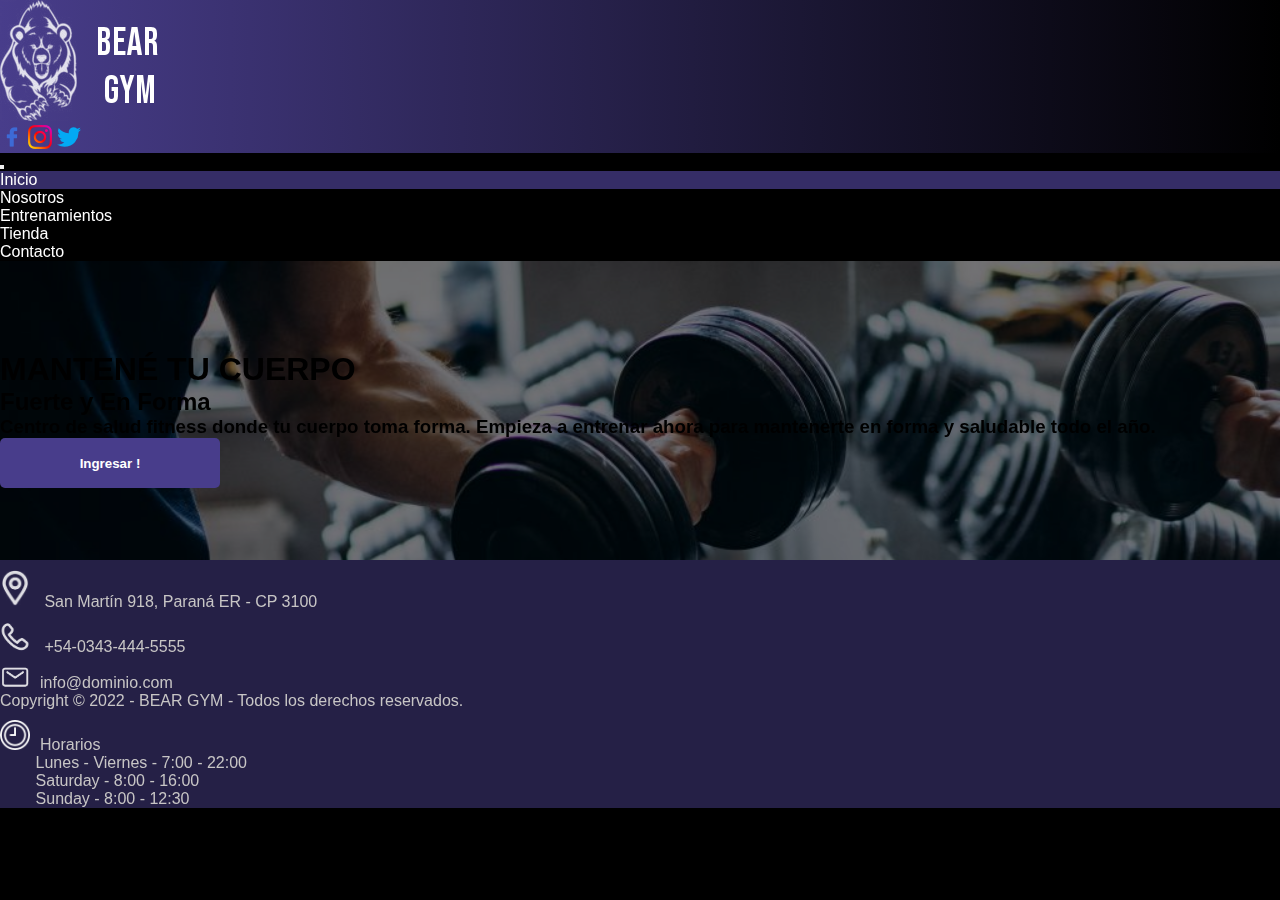
==== index.html @ cdc4ae5a "Se modificó el pie de página del indice" ====
<!DOCTYPE html>
<html lang="es">
<head>
    <meta charset="UTF-8">
    <meta http-equiv="X-UA-Compatible" content="IE=edge">
    <meta name="viewport" content="width=device-width, initial-scale=1.0">
    <meta name="keywords" content="gimnasio, cuerpo, forma, centro, salud">
    <meta name="description" content="Centro de salud fitness donde tu cuerpo toma forma. Empieza a entrenar ahora para mantenerte en forma y saludable todo el año.">
    <link href="https://unpkg.com/aos@2.3.1/dist/aos.css" rel="stylesheet">
    <!-- CSS only -->
    <link href="https://cdn.jsdelivr.net/npm/bootstrap@5.2.0-beta1/dist/css/bootstrap.min.css" rel="stylesheet" integrity="sha384-0evHe/X+R7YkIZDRvuzKMRqM+OrBnVFBL6DOitfPri4tjfHxaWutUpFmBp4vmVor" crossorigin="anonymous">
    <link rel="stylesheet" href="./assets/css/style.css">
    <title>Gimnasio BEAR GYM</title>
</head>
<body class="container-fluid">

    <div class="row sticky-top fondoNegroSuperior">

        <div class="col-9 col-md-6 p-0">
    
            <div class="d-flex ps-4 encabezado" data-aos="fade-right" data-aos-duration="2500">
                <div class="img-fluid">
                    <a href="./index.html"><img src="./assets/img/logo-small_blanco.png" alt="BearGym"></a>
                </div>
                <div class="d-flex flex-column justify-content-center redesSociales" >
                    <a href="https://www.facebook.com" target="_blank"><img src="./assets/img/facebook.PNG" alt="Facebook"></a>
                    <a href="https://www.instagram.com" target="_blank"></a><img src="./assets/img/instagram.PNG" alt="Instagram"></a>
                    <a href="https://www.twitter.com" target="_blank"></a><img src="./assets/img/twitter.PNG" alt="Twitter"></a>
                </div>
            </div>
        </div>

        <div class="col-3 col-md-6 d-flex align-items-center justify-content-end" data-aos="fade-left" data-aos-duration="2500" data-aos-delay="800">
            
            <!--Nav-->
            <nav class="navbar navbar-expand-md bg-black navbar-dark">
                <div class="container-fluid">
                    <button class="navbar-toggler" type="button" data-bs-toggle="collapse" data-bs-target="#navbarSupportedContent" aria-controls="navbarSupportedContent" aria-expanded="false" aria-label="Toggle navigation">
                        <span class="navbar-toggler-icon"></span>
                    </button>
                    <div class="collapse navbar-collapse" id="navbarSupportedContent">

                        <ul class="navbar-nav me-auto mb-2 mb-lg-0 fs-4">
                            <li class="nav-item seleccionado">
                                <a class="nav-link" aria-current="page" href="#">Inicio</a>
                            </li>
                            <li class="nav-item">
                                <a class="nav-link" href="./pages/nosotros.html">Nosotros</a>
                            </li>
                            <li class="nav-item">
                                <a class="nav-link" href="./pages/entrenamientos.html">Entrenamientos</a>
                            </li>
                            <li class="nav-item">
                                <a class="nav-link" href="./pages/tienda.html">Tienda</a>
                            </li>
                            <li class="nav-item">
                                <a class="nav-link" href="./pages/contacto.html">Contacto</a>
                            </li>
                        </ul>

                    </div>
                </div>
            </nav>
        </div>        
    </div>

    <!--Header-->
    <header class="imagenFondoInicio d-flex justify-content-center">
        <div class="row d-flex justify-content-around">
            <div class="col-9 text-center cajaOpaca">
                <br><br><br><br><br>
                <h1 class="fs-1 fw-bold p-3 text-light" data-aos="zoom-in">MANTENÉ TU CUERPO</h1>
                <h2 class="fs-2 fw-bold p-3 text-light" data-aos="fade-up" data-aos-easing="ease" data-aos-delay="400">Fuerte y En Forma</h2>
                <h3 class="fs-5 fw-bold p-3 text-light" data-aos="fade-up" data-aos-easing="ease" data-aos-delay="800">Centro de salud fitness donde tu cuerpo toma forma. Empieza a entrenar ahora para mantenerte en forma y saludable todo el año.</h3>
                <button class= "boton_lg" data-aos="fade-up" data-aos-easing="ease" data-aos-delay="1200">Ingresar !</button>
                <br><br><br><br><br>
            </div>
        </div>
    </header>

    <!--Main-->
    <main></main>

    <footer class="row pie d-flex justify-content-around align-items-center">
        <div class="col-12 col-md-4 infoContacto p-3" data-aos="fade" data-aos-duration="2500">
            <img src="../assets/img/ubicacion.PNG" alt="ubicacion"> San Martín 918, Paraná ER - CP 3100<br>
            <img src="../assets/img/telefono.PNG" alt="telefono"> +54-0343-444-5555<br>
            <img src="../assets/img/mail.PNG" alt="mail">info@dominio.com   
        </div>
        <div class="col-12 col-md-4 p-3" data-aos="fade" data-aos-duration="2500"><p>Copyright © 2022 - BEAR GYM - Todos los derechos reservados.</p></div>
        <div class="col-12 col-md-4 infoContacto p-3"  data-aos="fade" data-aos-duration="2500">
            <img src="../assets/img/time.png" alt="ubicacion">Horarios<br>
            &nbsp;&nbsp;&nbsp;&nbsp;&nbsp;&nbsp;&nbsp;&nbsp;Lunes - Viernes - 7:00 - 22:00<br>
            &nbsp;&nbsp;&nbsp;&nbsp;&nbsp;&nbsp;&nbsp;&nbsp;Saturday - 8:00 - 16:00<br>
            &nbsp;&nbsp;&nbsp;&nbsp;&nbsp;&nbsp;&nbsp;&nbsp;Sunday - 8:00 - 12:30<br>      
        </div>
    </footer>

    <script src="https://unpkg.com/aos@2.3.1/dist/aos.js"></script>
    <script>
        AOS.init();
    </script>    
    <!-- JavaScript Bundle with Popper -->
    <script src="https://cdn.jsdelivr.net/npm/bootstrap@5.2.0-beta1/dist/js/bootstrap.bundle.min.js" integrity="sha384-pprn3073KE6tl6bjs2QrFaJGz5/SUsLqktiwsUTF55Jfv3qYSDhgCecCxMW52nD2" crossorigin="anonymous"></script>    
</body>
</html>
---- assets/css/style.css ----
@charset "UTF-8";
body {
  background-color: black;
}

* {
  margin: 0;
  padding: 0;
  font-family: "Gill Sans", "Gill Sans MT", Calibri, "Trebuchet MS", sans-serif;
}

/*Esta clase es para que se vea bien el degradé de la clase encabezado*/
.fondoNegroSuperior {
  background-color: black;
}

.boton, .boton_wa, .boton_md, .boton_lg {
  padding: 10px;
  background-color: rgb(72, 61, 139);
  border: 0;
  border-radius: 5px;
  font-weight: bold;
  cursor: pointer;
}
.boton:hover, .boton_wa:hover, .boton_md:hover, .boton_lg:hover {
  background-color: rgb(111, 96, 211);
}

.boton_lg {
  width: 220px;
  height: 50px;
  color: rgb(255, 255, 255);
}

.boton_md {
  width: 200px;
  height: 50px;
  color: rgb(255, 255, 255);
}

.boton_wa {
  width: 250px;
  height: 50px;
  color: rgb(255, 255, 255);
  background-image: url(../img/wa.png);
  background-repeat: no-repeat;
  margin-bottom: 20px;
}

.imagenFondoInicio {
  background-image: url(../img/inicio.jpg);
  background-repeat: no-repeat;
  background-size: cover;
}

.imagenFondoNosotros {
  background-image: url(../img/nosotros.jpg);
  background-repeat: no-repeat;
  background-size: cover;
  background-position: center;
}

.imagenFondoEntrenamientos {
  background-image: url(../img/entrenamientos.jpg);
  background-repeat: no-repeat;
  background-size: cover;
  background-position: center;
}

.imagenFondoTienda {
  background-image: url(../img/tienda.jpg);
  background-repeat: no-repeat;
  background-size: cover;
  background-position: center;
}

.imagenFondoContacto {
  background-image: url(../img/contacto.webp);
  background-repeat: no-repeat;
  background-size: cover;
  background-position: center;
}

.encabezado {
  background-image: linear-gradient(to left, black, darkslateblue);
}

.redesSociales img {
  width: 24px;
}

.navbar ul li:hover {
  background-color: darkslateblue;
  color: white;
}
.navbar ul li a {
  text-decoration: none;
  color: white;
}
.navbar .seleccionado {
  background-color: rgb(53, 45, 102);
  color: white;
}

.cajaOpaca {
  background-color: rgba(0, 0, 0, 0.5);
}

.inputTexto {
  margin: 10px;
  width: 300px;
  height: 30px;
  font-size: 1.2rem;
  border-color: grey;
  border-radius: 10px;
  border-style: solid;
  background-image: url(../img/search.png);
  background-size: 24px;
  background-repeat: no-repeat;
  background-position: right;
}

.cajaContacto {
  color: lightgray;
  font-size: 1.2rem;
  padding: 10px;
  background-color: rgb(39, 38, 38);
}

.infoContacto img {
  margin-top: 10px;
  width: 30px;
  padding-right: 10px;
}

.formularioContacto input {
  height: 40px;
  width: 50%;
}
.formularioContacto textarea {
  width: 100%;
}

.fontContacto {
  font-size: 1.2rem;
  color: grey;
  border-color: grey;
  border-style: solid;
  border-width: 1px;
  border-radius: 5px;
  background-color: rgb(39, 38, 38);
}

.botonesContacto {
  display: flex;
  justify-content: space-around;
}
.botonesContacto input {
  width: 30%;
}

.mapaContactoMedio {
  text-align: center;
}

.mapaContactoChico {
  display: none;
  text-align: center;
}

.pie {
  background-color: rgb(37, 32, 70);
  color: rgb(199, 197, 197);
}
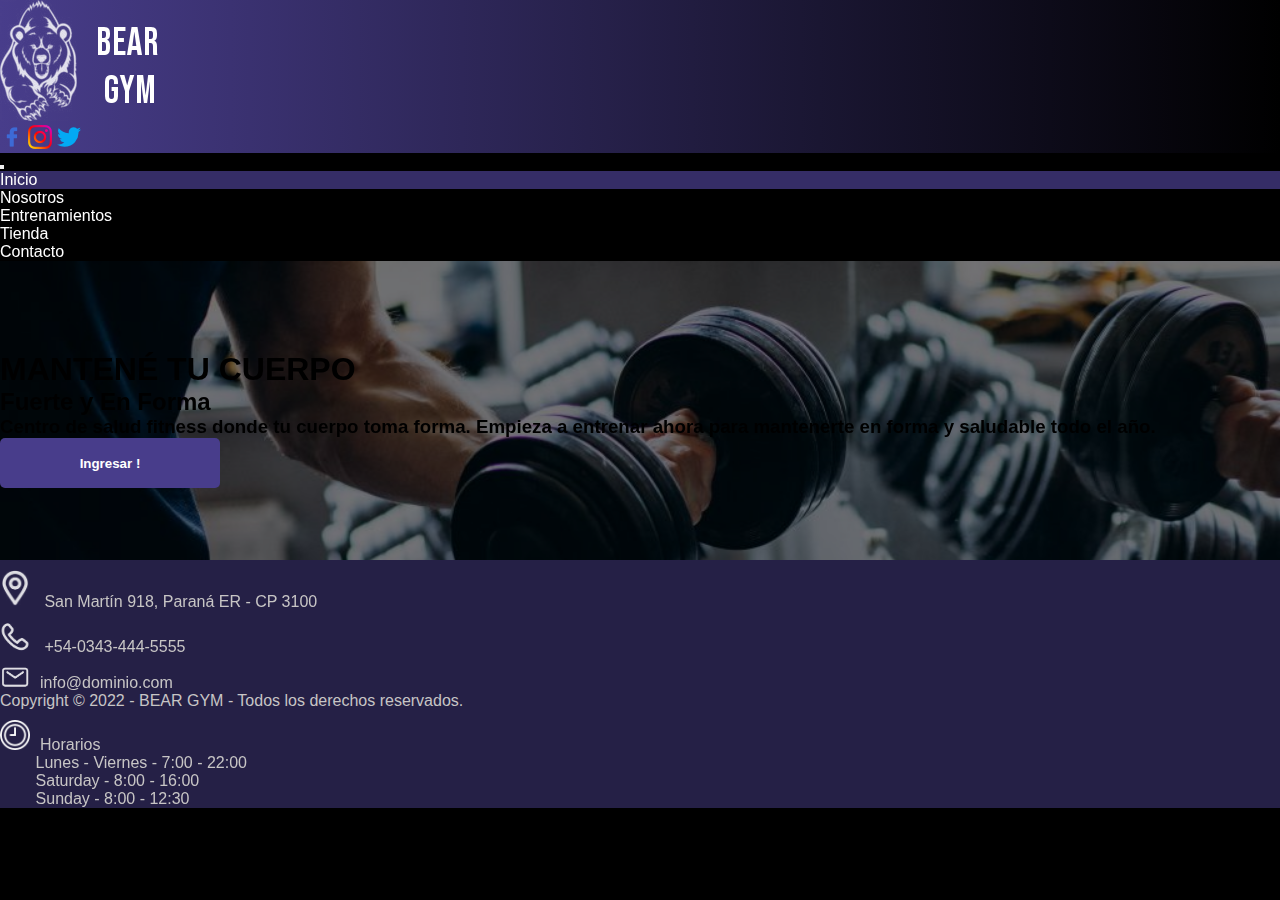
==== commit 597f840d: "modificación del footer y Carrito de compra" ====
--- a/index.html
+++ b/index.html
@@ -87,7 +87,7 @@
             <img src="../assets/img/telefono.PNG" alt="telefono"> +54-0343-444-5555<br>
             <img src="../assets/img/mail.PNG" alt="mail">info@dominio.com   
         </div>
-        <div class="col-12 col-md-4 p-3" data-aos="fade" data-aos-duration="2500"><p>Copyright © 2022 - BEAR GYM - Todos los derechos reservados.</p></div>
+        <div class="col-12 col-md-4 p-3" >Copyright © 2022 - BEAR GYM - Todos los derechos reservados.</div>
         <div class="col-12 col-md-4 infoContacto p-3"  data-aos="fade" data-aos-duration="2500">
             <img src="../assets/img/time.png" alt="ubicacion">Horarios<br>
             &nbsp;&nbsp;&nbsp;&nbsp;&nbsp;&nbsp;&nbsp;&nbsp;Lunes - Viernes - 7:00 - 22:00<br>
--- a/assets/css/style.css
+++ b/assets/css/style.css
@@ -106,6 +106,10 @@
   background-color: rgba(0, 0, 0, 0.5);
 }
 
+.fotosCarrousel {
+  background-color: rgb(32, 31, 32);
+}
+
 .inputTexto {
   margin: 10px;
   width: 300px;
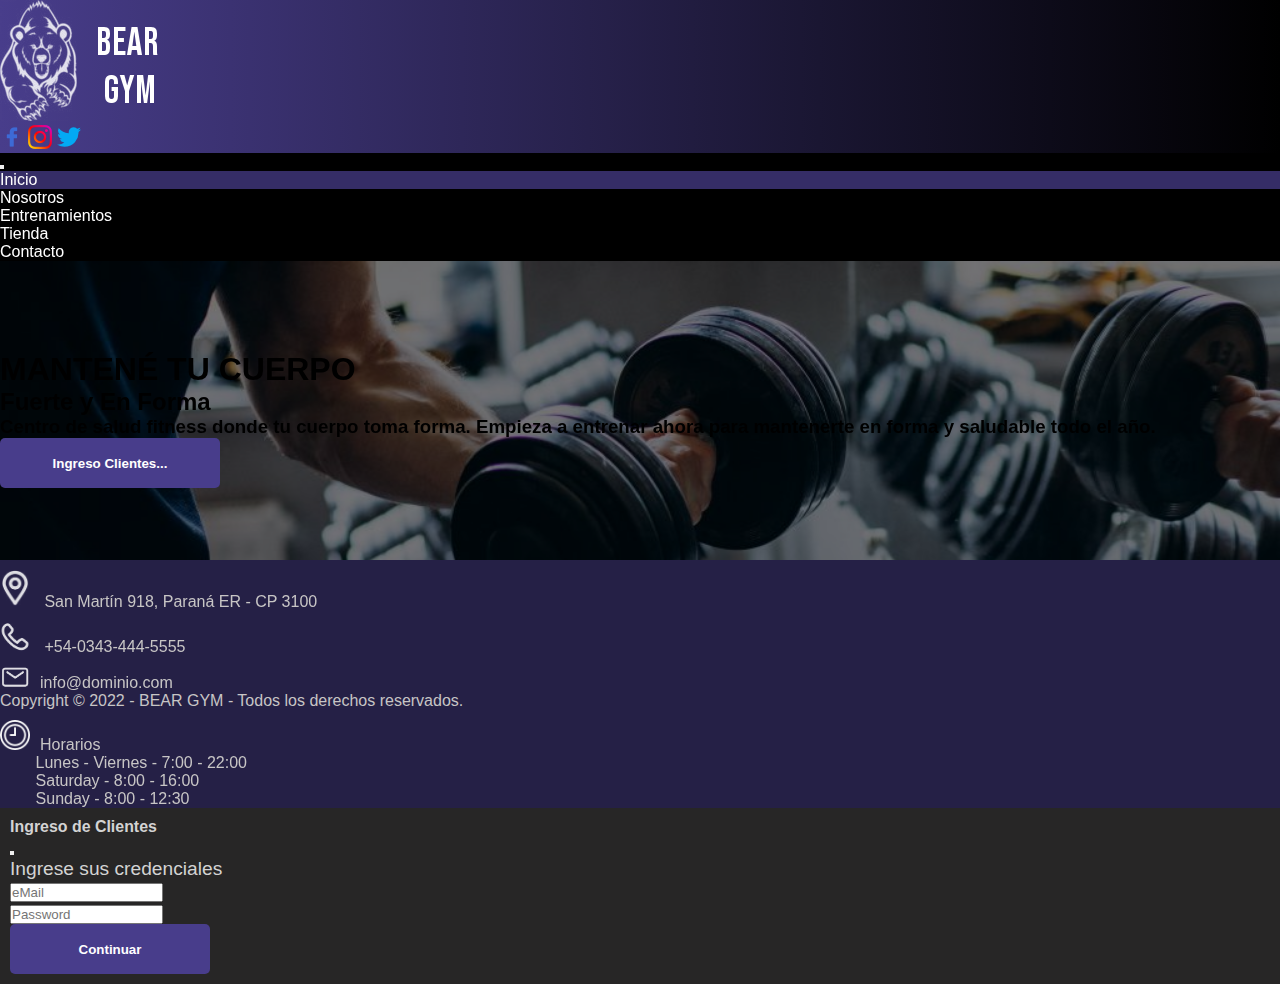
==== commit 4c852829: "Se modificaron botones y colores en pantallas modales" ====
--- a/index.html
+++ b/index.html
@@ -72,7 +72,7 @@
                 <h1 class="fs-1 fw-bold p-3 text-light" data-aos="zoom-in">MANTENÉ TU CUERPO</h1>
                 <h2 class="fs-2 fw-bold p-3 text-light" data-aos="fade-up" data-aos-easing="ease" data-aos-delay="400">Fuerte y En Forma</h2>
                 <h3 class="fs-5 fw-bold p-3 text-light" data-aos="fade-up" data-aos-easing="ease" data-aos-delay="800">Centro de salud fitness donde tu cuerpo toma forma. Empieza a entrenar ahora para mantenerte en forma y saludable todo el año.</h3>
-                <button class= "boton_lg" data-aos="fade-up" data-aos-easing="ease" data-aos-delay="1200">Ingresar !</button>
+                <button class= "boton_lg" data-aos="fade-up" data-aos-easing="ease" data-aos-delay="1200" data-bs-toggle="modal" data-bs-target="#ingresoClientes">Ingreso Clientes...</button>
                 <br><br><br><br><br>
             </div>
         </div>
@@ -83,18 +83,44 @@
 
     <footer class="row pie d-flex justify-content-around align-items-center">
         <div class="col-12 col-md-4 infoContacto p-3" data-aos="fade" data-aos-duration="2500">
-            <img src="../assets/img/ubicacion.PNG" alt="ubicacion"> San Martín 918, Paraná ER - CP 3100<br>
-            <img src="../assets/img/telefono.PNG" alt="telefono"> +54-0343-444-5555<br>
-            <img src="../assets/img/mail.PNG" alt="mail">info@dominio.com   
+            <img src="./assets/img/ubicacion.PNG" alt="ubicacion"> San Martín 918, Paraná ER - CP 3100<br>
+            <img src="./assets/img/telefono.PNG" alt="telefono"> +54-0343-444-5555<br>
+            <img src="./assets/img/mail.PNG" alt="mail">info@dominio.com   
         </div>
         <div class="col-12 col-md-4 p-3" >Copyright © 2022 - BEAR GYM - Todos los derechos reservados.</div>
         <div class="col-12 col-md-4 infoContacto p-3"  data-aos="fade" data-aos-duration="2500">
-            <img src="../assets/img/time.png" alt="ubicacion">Horarios<br>
+            <img src="./assets/img/time.png" alt="horarios">Horarios<br>
             &nbsp;&nbsp;&nbsp;&nbsp;&nbsp;&nbsp;&nbsp;&nbsp;Lunes - Viernes - 7:00 - 22:00<br>
             &nbsp;&nbsp;&nbsp;&nbsp;&nbsp;&nbsp;&nbsp;&nbsp;Saturday - 8:00 - 16:00<br>
             &nbsp;&nbsp;&nbsp;&nbsp;&nbsp;&nbsp;&nbsp;&nbsp;Sunday - 8:00 - 12:30<br>      
         </div>
     </footer>
+
+    <!-- Modal Ingreso Clientes -->
+    <div class="modal fade" id="ingresoClientes" data-bs-backdrop="static" data-bs-keyboard="false" tabindex="-1" aria-labelledby="staticBackdropLabel" aria-hidden="true">
+        <div class="modal-dialog modal-dialog-centered">
+            <div class="modal-content cajaContacto">
+                <div class="modal-header">
+                    <h5 class="modal-title" id="staticBackdropLabel"><strong>Ingreso de Clientes</strong></h5>
+                    <button type="button" class="btn-close btn-close-white" data-bs-dismiss="modal" aria-label="Close"></button>
+                </div>
+                <div class="modal-body">
+
+                    <p>Ingrese sus credenciales</p>
+                    <form>
+                        <div class="mb-3">
+                            <input type="email" class="form-control" id="emailUsuario" placeholder="eMail" aria-describedby="emailHelp">
+                        </div>
+                        <div class="mb-3">
+                            <input type="password" class="form-control" id="clave" placeholder="Password">
+                        </div>
+                        <button type="submit" class="btn boton_md">Continuar</button>
+                    </form>
+
+                </div>
+            </div>
+        </div>
+    </div>    
 
     <script src="https://unpkg.com/aos@2.3.1/dist/aos.js"></script>
     <script>
--- a/assets/css/style.css
+++ b/assets/css/style.css
@@ -14,7 +14,7 @@
   background-color: black;
 }
 
-.boton, .boton_wa, .boton_md, .boton_lg {
+.boton, .boton_sm, .boton_wa, .boton_md, .boton_lg {
   padding: 10px;
   background-color: rgb(72, 61, 139);
   border: 0;
@@ -22,7 +22,7 @@
   font-weight: bold;
   cursor: pointer;
 }
-.boton:hover, .boton_wa:hover, .boton_md:hover, .boton_lg:hover {
+.boton:hover, .boton_sm:hover, .boton_wa:hover, .boton_md:hover, .boton_lg:hover {
   background-color: rgb(111, 96, 211);
 }
 
@@ -45,6 +45,12 @@
   background-image: url(../img/wa.png);
   background-repeat: no-repeat;
   margin-bottom: 20px;
+}
+
+.boton_sm {
+  width: 30px;
+  height: 30px;
+  color: rgb(255, 255, 255);
 }
 
 .imagenFondoInicio {
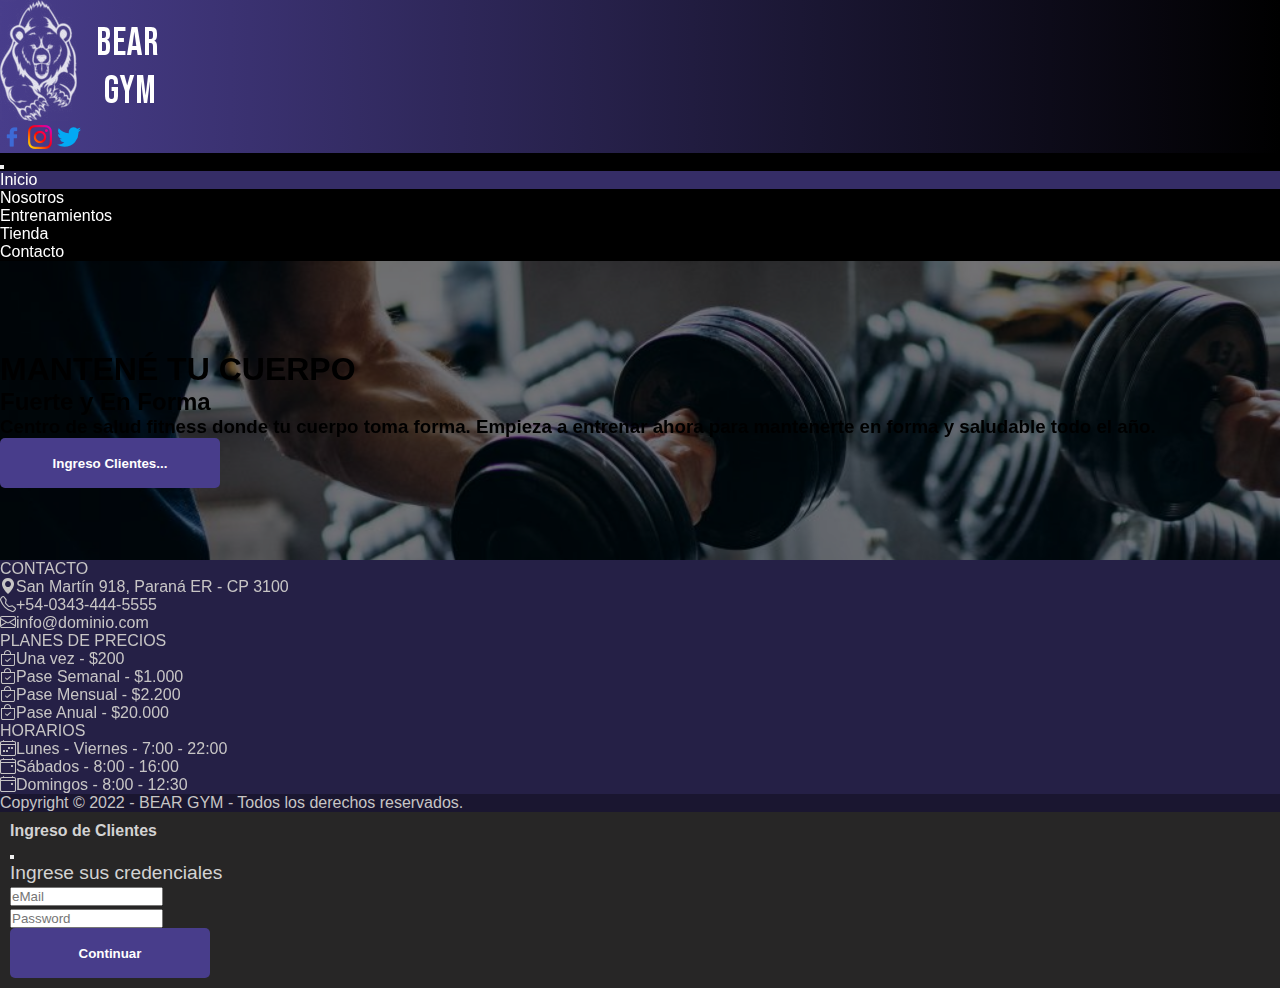
==== commit 5542d7e2: "Modificaciones del footer y Carrito de compras" ====
--- a/index.html
+++ b/index.html
@@ -10,11 +10,14 @@
     <!-- CSS only -->
     <link href="https://cdn.jsdelivr.net/npm/bootstrap@5.2.0-beta1/dist/css/bootstrap.min.css" rel="stylesheet" integrity="sha384-0evHe/X+R7YkIZDRvuzKMRqM+OrBnVFBL6DOitfPri4tjfHxaWutUpFmBp4vmVor" crossorigin="anonymous">
     <link rel="stylesheet" href="./assets/css/style.css">
+    <link rel="stylesheet" href="https://cdn.jsdelivr.net/npm/bootstrap-icons@1.9.1/font/bootstrap-icons.css">
     <title>Gimnasio BEAR GYM</title>
 </head>
 <body class="container-fluid">
 
     <div class="row sticky-top fondoNegroSuperior">
+
+        <!-- desde aquí-->
 
         <div class="col-9 col-md-6 p-0">
     
@@ -24,23 +27,22 @@
                 </div>
                 <div class="d-flex flex-column justify-content-center redesSociales" >
                     <a href="https://www.facebook.com" target="_blank"><img src="./assets/img/facebook.PNG" alt="Facebook"></a>
-                    <a href="https://www.instagram.com" target="_blank"></a><img src="./assets/img/instagram.PNG" alt="Instagram"></a>
-                    <a href="https://www.twitter.com" target="_blank"></a><img src="./assets/img/twitter.PNG" alt="Twitter"></a>
+                    <a href="https://www.instagram.com" target="_blank"><img src="./assets/img/instagram.PNG" alt="Instagram"></a>
+                    <a href="https://www.twitter.com" target="_blank"><img src="./assets/img/twitter.PNG" alt="Twitter"></a>
                 </div>
             </div>
         </div>
 
         <div class="col-3 col-md-6 d-flex align-items-center justify-content-end" data-aos="fade-left" data-aos-duration="2500" data-aos-delay="800">
-            
             <!--Nav-->
-            <nav class="navbar navbar-expand-md bg-black navbar-dark">
+            <nav class="navbar navbar-expand-md bg-black navbar-dark ">
                 <div class="container-fluid">
                     <button class="navbar-toggler" type="button" data-bs-toggle="collapse" data-bs-target="#navbarSupportedContent" aria-controls="navbarSupportedContent" aria-expanded="false" aria-label="Toggle navigation">
                         <span class="navbar-toggler-icon"></span>
                     </button>
                     <div class="collapse navbar-collapse" id="navbarSupportedContent">
 
-                        <ul class="navbar-nav me-auto mb-2 mb-lg-0 fs-4">
+                        <ul class="navbar-nav me-auto mb-2 mb-lg-0 fs-4 text-end">
                             <li class="nav-item seleccionado">
                                 <a class="nav-link" aria-current="page" href="#">Inicio</a>
                             </li>
@@ -62,6 +64,7 @@
                 </div>
             </nav>
         </div>        
+        <!-- Hasta aquí-->
     </div>
 
     <!--Header-->
@@ -81,19 +84,27 @@
     <!--Main-->
     <main></main>
 
-    <footer class="row pie d-flex justify-content-around align-items-center">
+    <footer class="row pie d-flex justify-content-around  align-items-center">
         <div class="col-12 col-md-4 infoContacto p-3" data-aos="fade" data-aos-duration="2500">
-            <img src="./assets/img/ubicacion.PNG" alt="ubicacion"> San Martín 918, Paraná ER - CP 3100<br>
-            <img src="./assets/img/telefono.PNG" alt="telefono"> +54-0343-444-5555<br>
-            <img src="./assets/img/mail.PNG" alt="mail">info@dominio.com   
+            <P class="fw-bold">CONTACTO</P>
+            <i class="bi bi-geo-alt-fill text-light pe-3"></i>San Martín 918, Paraná ER - CP 3100<br>
+            <i class="bi bi-telephone text-light pe-3"></i>+54-0343-444-5555<br>
+            <i class="bi bi-envelope text-light pe-3"></i>info@dominio.com   
         </div>
-        <div class="col-12 col-md-4 p-3" >Copyright © 2022 - BEAR GYM - Todos los derechos reservados.</div>
         <div class="col-12 col-md-4 infoContacto p-3"  data-aos="fade" data-aos-duration="2500">
-            <img src="./assets/img/time.png" alt="horarios">Horarios<br>
-            &nbsp;&nbsp;&nbsp;&nbsp;&nbsp;&nbsp;&nbsp;&nbsp;Lunes - Viernes - 7:00 - 22:00<br>
-            &nbsp;&nbsp;&nbsp;&nbsp;&nbsp;&nbsp;&nbsp;&nbsp;Saturday - 8:00 - 16:00<br>
-            &nbsp;&nbsp;&nbsp;&nbsp;&nbsp;&nbsp;&nbsp;&nbsp;Sunday - 8:00 - 12:30<br>      
+            <P class="fw-bold">PLANES DE PRECIOS<p>
+            <i class="bi bi-bag-check text-light pe-3"></i>Una vez - $200<br>
+            <i class="bi bi-bag-check text-light pe-3"></i>Pase Semanal - $1.000<br>
+            <i class="bi bi-bag-check text-light pe-3"></i>Pase Mensual - $2.200<br>      
+            <i class="bi bi-bag-check text-light pe-3"></i>Pase Anual - $20.000<br>      
         </div>
+        <div class="col-12 col-md-4 infoContacto p-3"  data-aos="fade" data-aos-duration="2500">
+            <P class="fw-bold">HORARIOS</p>
+            <i class="bi bi-calendar4-week text-light pe-3"></i>Lunes - Viernes - 7:00 - 22:00<br>
+            <i class="bi bi-calendar4-event text-light pe-3"></i>Sábados - 8:00 - 16:00<br>
+            <i class="bi bi-calendar4-event text-light pe-3"></i>Domingos - 8:00 - 12:30<br>      
+        </div>
+        <div class="col-12 col-md-12 p-3 pieFinal text-center" >Copyright © 2022 - BEAR GYM - Todos los derechos reservados.</div>
     </footer>
 
     <!-- Modal Ingreso Clientes -->
--- a/assets/css/style.css
+++ b/assets/css/style.css
@@ -108,6 +108,26 @@
   color: white;
 }
 
+@media (min-width: 576px) {
+  #mapa {
+    width: 480px;
+  }
+}
+@media (min-width: 768px) {
+  #mapa {
+    width: 700px;
+  }
+}
+@media (min-width: 1200px) {
+  #mapa {
+    width: 1000px;
+  }
+}
+@media (min-width: 1400px) {
+  #mapa {
+    width: 1300px;
+  }
+}
 .cajaOpaca {
   background-color: rgba(0, 0, 0, 0.5);
 }
@@ -118,8 +138,8 @@
 
 .inputTexto {
   margin: 10px;
-  width: 300px;
-  height: 30px;
+  width: 400px;
+  height: 60px;
   font-size: 1.2rem;
   border-color: grey;
   border-radius: 10px;
@@ -178,7 +198,16 @@
   text-align: center;
 }
 
+.mapaContacto {
+  text-align: center;
+}
+
 .pie {
   background-color: rgb(37, 32, 70);
   color: rgb(199, 197, 197);
+}
+
+.pieFinal {
+  background-color: rgb(26, 22, 48);
+  color: rgb(199, 197, 197);
 }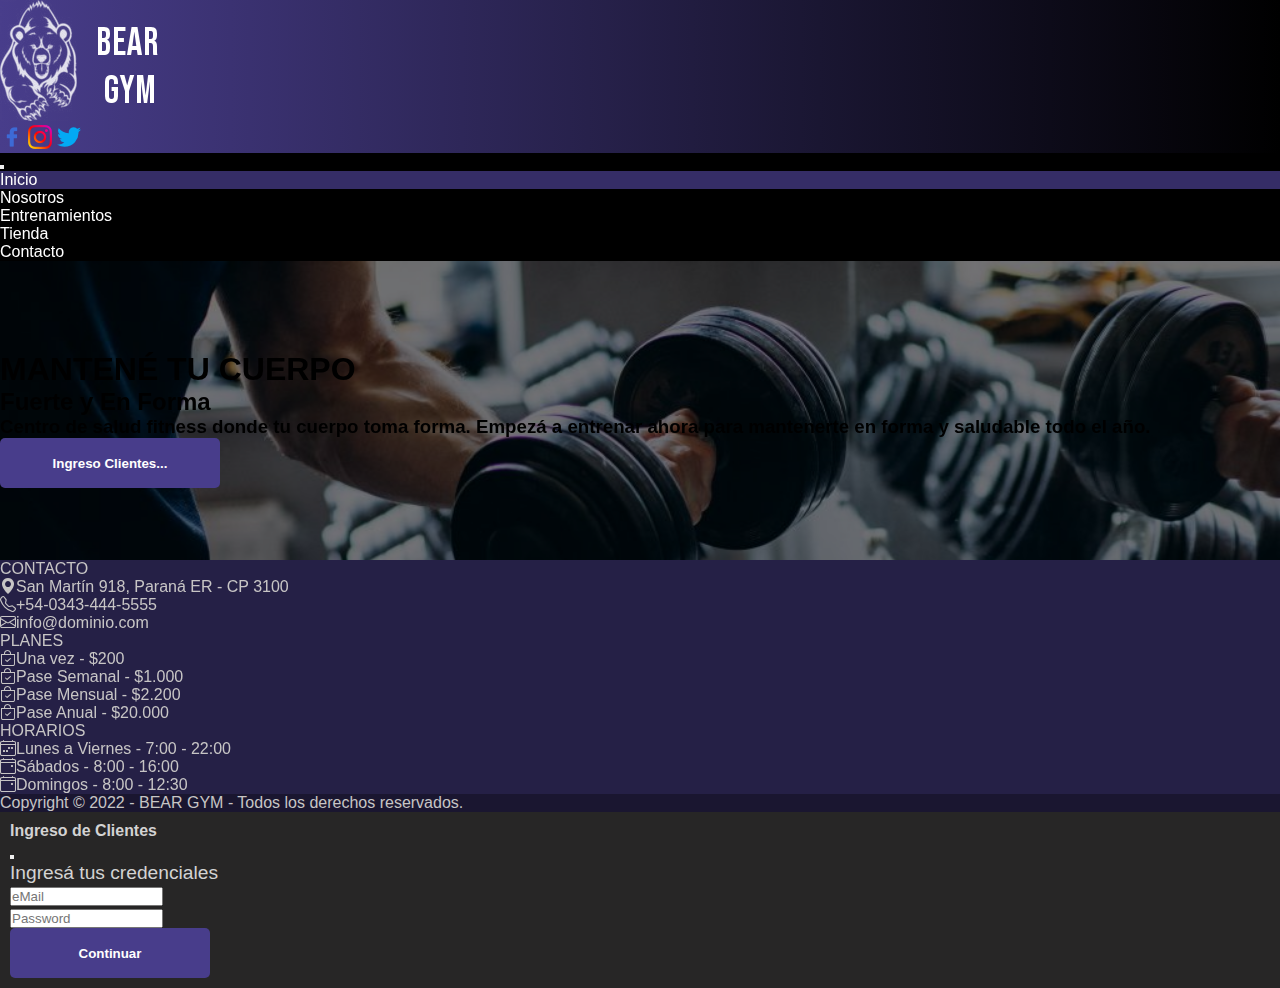
==== commit f7345f14: "Correcciones de textos." ====
--- a/index.html
+++ b/index.html
@@ -17,12 +17,10 @@
 
     <div class="row sticky-top fondoNegroSuperior">
 
-        <!-- desde aquí-->
-
         <div class="col-9 col-md-6 p-0">
     
-            <div class="d-flex ps-4 encabezado" data-aos="fade-right" data-aos-duration="2500">
-                <div class="img-fluid">
+            <div class="d-flex ps-4 encabezado" data-aos="fade-in" data-aos-duration="2500">
+                <div class="img-fluid agranda">
                     <a href="./index.html"><img src="./assets/img/logo-small_blanco.png" alt="BearGym"></a>
                 </div>
                 <div class="d-flex flex-column justify-content-center redesSociales" >
@@ -33,7 +31,7 @@
             </div>
         </div>
 
-        <div class="col-3 col-md-6 d-flex align-items-center justify-content-end" data-aos="fade-left" data-aos-duration="2500" data-aos-delay="800">
+        <div class="col-3 col-md-6 d-flex align-items-center justify-content-end" data-aos="fade-in" data-aos-duration="2500" data-aos-delay="800">
             <!--Nav-->
             <nav class="navbar navbar-expand-md bg-black navbar-dark ">
                 <div class="container-fluid">
@@ -64,7 +62,7 @@
                 </div>
             </nav>
         </div>        
-        <!-- Hasta aquí-->
+
     </div>
 
     <!--Header-->
@@ -74,7 +72,7 @@
                 <br><br><br><br><br>
                 <h1 class="fs-1 fw-bold p-3 text-light" data-aos="zoom-in">MANTENÉ TU CUERPO</h1>
                 <h2 class="fs-2 fw-bold p-3 text-light" data-aos="fade-up" data-aos-easing="ease" data-aos-delay="400">Fuerte y En Forma</h2>
-                <h3 class="fs-5 fw-bold p-3 text-light" data-aos="fade-up" data-aos-easing="ease" data-aos-delay="800">Centro de salud fitness donde tu cuerpo toma forma. Empieza a entrenar ahora para mantenerte en forma y saludable todo el año.</h3>
+                <h3 class="fs-5 fw-bold p-3 text-light" data-aos="fade-up" data-aos-easing="ease" data-aos-delay="800">Centro de salud fitness donde tu cuerpo toma forma. Empezá a entrenar ahora para mantenerte en forma y saludable todo el año.</h3>
                 <button class= "boton_lg" data-aos="fade-up" data-aos-easing="ease" data-aos-delay="1200" data-bs-toggle="modal" data-bs-target="#ingresoClientes">Ingreso Clientes...</button>
                 <br><br><br><br><br>
             </div>
@@ -84,6 +82,7 @@
     <!--Main-->
     <main></main>
 
+    <!--footer-->
     <footer class="row pie d-flex justify-content-around  align-items-center">
         <div class="col-12 col-md-4 infoContacto p-3" data-aos="fade" data-aos-duration="2500">
             <P class="fw-bold">CONTACTO</P>
@@ -92,7 +91,7 @@
             <i class="bi bi-envelope text-light pe-3"></i>info@dominio.com   
         </div>
         <div class="col-12 col-md-4 infoContacto p-3"  data-aos="fade" data-aos-duration="2500">
-            <P class="fw-bold">PLANES DE PRECIOS<p>
+            <P class="fw-bold">PLANES<p>
             <i class="bi bi-bag-check text-light pe-3"></i>Una vez - $200<br>
             <i class="bi bi-bag-check text-light pe-3"></i>Pase Semanal - $1.000<br>
             <i class="bi bi-bag-check text-light pe-3"></i>Pase Mensual - $2.200<br>      
@@ -100,7 +99,7 @@
         </div>
         <div class="col-12 col-md-4 infoContacto p-3"  data-aos="fade" data-aos-duration="2500">
             <P class="fw-bold">HORARIOS</p>
-            <i class="bi bi-calendar4-week text-light pe-3"></i>Lunes - Viernes - 7:00 - 22:00<br>
+            <i class="bi bi-calendar4-week text-light pe-3"></i>Lunes a Viernes - 7:00 - 22:00<br>
             <i class="bi bi-calendar4-event text-light pe-3"></i>Sábados - 8:00 - 16:00<br>
             <i class="bi bi-calendar4-event text-light pe-3"></i>Domingos - 8:00 - 12:30<br>      
         </div>
@@ -117,7 +116,7 @@
                 </div>
                 <div class="modal-body">
 
-                    <p>Ingrese sus credenciales</p>
+                    <p>Ingresá tus credenciales</p>
                     <form>
                         <div class="mb-3">
                             <input type="email" class="form-control" id="emailUsuario" placeholder="eMail" aria-describedby="emailHelp">
